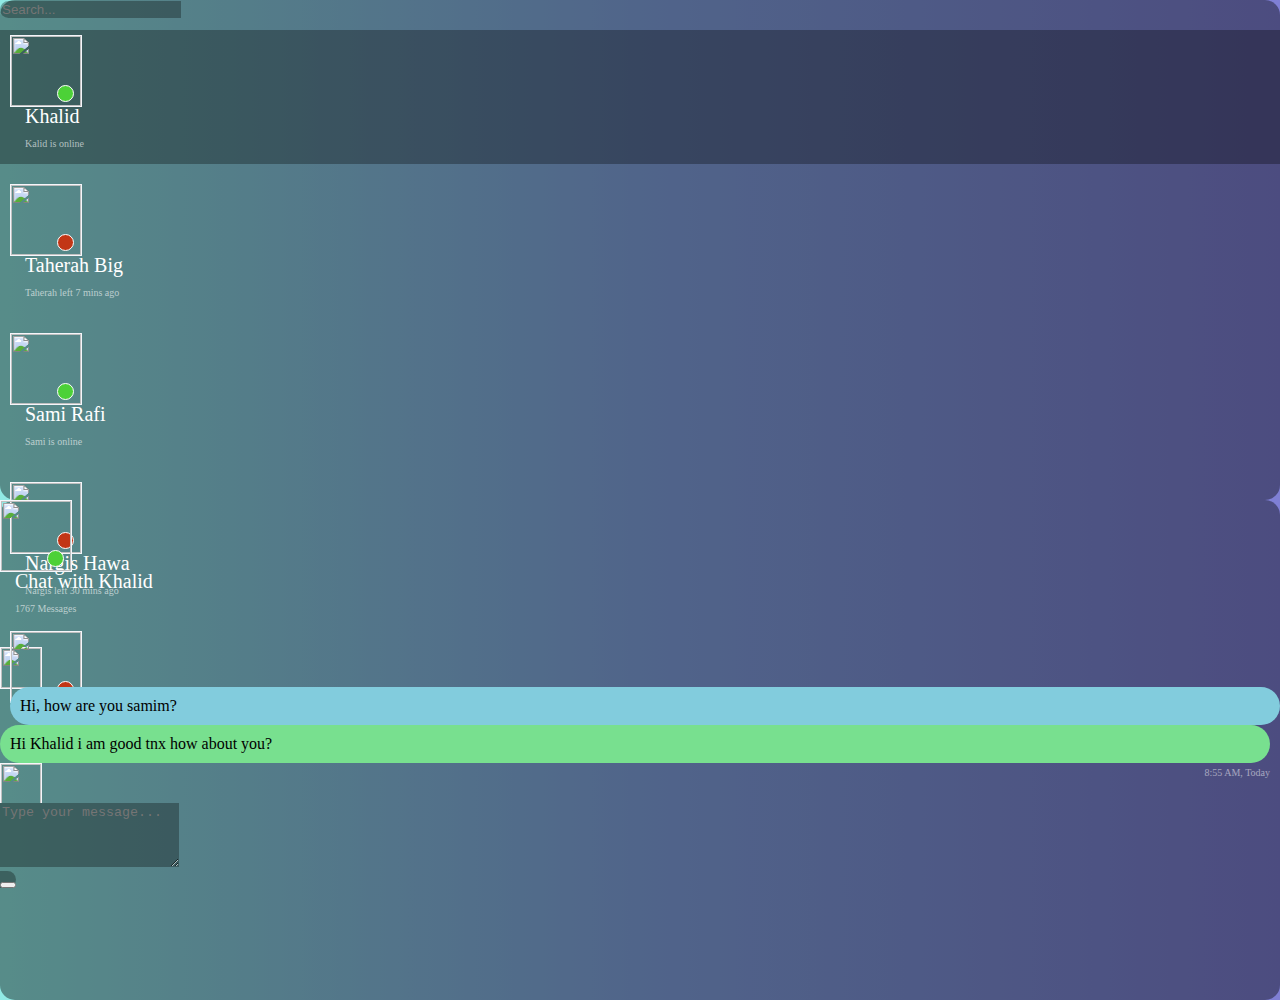
==== chatbox/index.html @ 3a923445 "initial works done but not perfect" ====
<!DOCTYPE html>
<html>
	<head>
		<title>Chat</title>
		<link rel="stylesheet" href="https://stackpath.bootstrapcdn.com/bootstrap/4.1.3/css/bootstrap.min.css" integrity="sha384-MCw98/SFnGE8fJT3GXwEOngsV7Zt27NXFoaoApmYm81iuXoPkFOJwJ8ERdknLPMO" crossorigin="anonymous">
		<link rel="stylesheet" href="https://use.fontawesome.com/releases/v5.5.0/css/all.css" integrity="sha384-B4dIYHKNBt8Bc12p+WXckhzcICo0wtJAoU8YZTY5qE0Id1GSseTk6S+L3BlXeVIU" crossorigin="anonymous">
		<link rel="stylesheet" href="css/style.css">

		<script src="https://ajax.googleapis.com/ajax/libs/jquery/3.3.1/jquery.min.js"></script>

		<link rel="stylesheet" type="text/css" href="https://cdnjs.cloudflare.com/ajax/libs/malihu-custom-scrollbar-plugin/3.1.5/jquery.mCustomScrollbar.min.css">
		<script type="text/javascript" src="https://cdnjs.cloudflare.com/ajax/libs/malihu-custom-scrollbar-plugin/3.1.5/jquery.mCustomScrollbar.min.js"></script>
		<script src="js/emoji.js"></script>
		<link rel="stylesheet" href="css/emoji.css">
	</head>
	<!--Coded With Love By Mutiullah Samim-->
	<body>
		<div class="container-fluid h-100">
			<div class="row justify-content-center h-100">
				<div class="col-md-4 col-xl-3 chat"><div class="card mb-sm-3 mb-md-0 contacts_card">
					<div class="card-header">
						<div class="input-group">
							<input type="text" placeholder="Search..." name="" class="form-control search">
							<div class="input-group-prepend">
								<span class="input-group-text search_btn"><i class="fas fa-search"></i></span>
							</div>
						</div>
					</div>
					<div class="card-body contacts_body">
						<ui class="contacts">
						<li class="active">
							<div class="d-flex bd-highlight">
								<div class="img_cont">
									<img src="https://static.turbosquid.com/Preview/001292/481/WV/_D.jpg" class="rounded-circle user_img">
									<span class="online_icon"></span>
								</div>
								<div class="user_info">
									<span>Khalid</span>
									<p>Kalid is online</p>
								</div>
							</div>
						</li>
						<li>
							<div class="d-flex bd-highlight">
								<div class="img_cont">
									<img src="https://2.bp.blogspot.com/-8ytYF7cfPkQ/WkPe1-rtrcI/AAAAAAAAGqU/FGfTDVgkcIwmOTtjLka51vineFBExJuSACLcBGAs/s320/31.jpg" class="rounded-circle user_img">
									<span class="online_icon offline"></span>
								</div>
								<div class="user_info">
									<span>Taherah Big</span>
									<p>Taherah left 7 mins ago</p>
								</div>
							</div>
						</li>
						<li>
							<div class="d-flex bd-highlight">
								<div class="img_cont">
									<img src="https://i.pinimg.com/originals/ac/b9/90/acb990190ca1ddbb9b20db303375bb58.jpg" class="rounded-circle user_img">
									<span class="online_icon"></span>
								</div>
								<div class="user_info">
									<span>Sami Rafi</span>
									<p>Sami is online</p>
								</div>
							</div>
						</li>
						<li>
							<div class="d-flex bd-highlight">
								<div class="img_cont">
									<img src="http://profilepicturesdp.com/wp-content/uploads/2018/07/sweet-girl-profile-pictures-9.jpg" class="rounded-circle user_img">
									<span class="online_icon offline"></span>
								</div>
								<div class="user_info">
									<span>Nargis Hawa</span>
									<p>Nargis left 30 mins ago</p>
								</div>
							</div>
						</li>
						<li>
							<div class="d-flex bd-highlight">
								<div class="img_cont">
									<img src="https://static.turbosquid.com/Preview/001214/650/2V/boy-cartoon-3D-model_D.jpg" class="rounded-circle user_img">
									<span class="online_icon offline"></span>
								</div>
								<div class="user_info">
									<span>Rashid Samim</span>
									<p>Rashid left 50 mins ago</p>
								</div>
							</div>
						</li>
						</ui>
					</div>
					<div class="card-footer"></div>
				</div></div>
				<div class="col-md-8 col-xl-6 chat">
					<div class="card">
						<div class="card-header msg_head">
							<div class="d-flex bd-highlight">
								<div class="img_cont">
									<img src="https://static.turbosquid.com/Preview/001292/481/WV/_D.jpg" class="rounded-circle user_img">
									<span class="online_icon"></span>
								</div>
								<div class="user_info">
									<span>Chat with Khalid</span>
									<p>1767 Messages</p>
								</div>
								<div class="video_cam">
									<span><i class="fas fa-video"></i></span>
									<span><i class="fas fa-phone"></i></span>
								</div>
							</div>
							<span id="action_menu_btn"><i class="fas fa-ellipsis-v"></i></span>
							<div class="action_menu">
								<ul>
									<li><i class="fas fa-user-circle"></i> View profile</li>
									<li><i class="fas fa-users"></i> Add to close friends</li>
									<li><i class="fas fa-plus"></i> Add to group</li>
									<li><i class="fas fa-ban"></i> Block</li>
								</ul>
							</div>
						</div>
						<!-- Left side Messages -->
						<div class="card-body msg_card_body">
							<div class="d-flex justify-content-start mb-4">
								<div class="img_cont_msg">
									<img src="https://static.turbosquid.com/Preview/001292/481/WV/_D.jpg" class="rounded-circle user_img_msg">
								</div>
								<div class="msg_cotainer">
									Hi, how are you samim?
									<span class="msg_time">8:40 AM, Today</span>
								</div>
							</div>
							<!-- Right side Messages -->
							<div class="d-flex justify-content-end mb-4">
								<div class="msg_cotainer_send">
									Hi Khalid i am good tnx how about you?
									<span class="msg_time_send">8:55 AM, Today</span>
								</div>
								<div class="img_cont_msg">
							<img src="../images/right-person.jpg" class="rounded-circle user_img_msg">
								</div>
							</div>

						</div>
						<div class="card-footer">
							<form action="">
								<div class="input-group">
									<div class="input-group-append">
										<span class="input-group-text attach_btn"><i class="fas fa-paperclip"></i></span>
									</div>
									<textarea id="textarea1" name="" class="form-control type_msg" placeholder="Type your message..."></textarea>
									<div class="input-group-append">
										<span class="input-group-text send_btn"><button type="submit" class="btn btn-primary"><i class="fas fa-location-arrow"></i></button></span>
									</div>
								</div>
							</form>
						</div>
					</div>
				</div>
			</div>
		</div>
	</body>
</html>
<script type="text/javascript" src="js/script.js"></script>
</body>
</html>
---- chatbox/css/style.css ----
body,html{
    height: 100%;
    margin: 0;
    background: #7F7FD5;
    background: -webkit-linear-gradient(to right, #91EAE4, #86A8E7, #7F7FD5);
    background: linear-gradient(to right, #91EAE4, #86A8E7, #7F7FD5);
}
.chat{
    margin-top: auto;
    margin-bottom: auto;
}
.card{
    height: 500px;
    border-radius: 15px !important;
    background-color: rgba(0,0,0,0.4) !important;
}
.contacts_body{
    padding:  0.75rem 0 !important;
    overflow-y: auto;
    white-space: nowrap;
}
.msg_card_body{
    overflow-y: auto;
}
.card-header{
    border-radius: 15px 15px 0 0 !important;
    border-bottom: 0 !important;
}
.card-footer{
border-radius: 0 0 15px 15px !important;
    border-top: 0 !important;
}
.container{
    align-content: center;
}
.search{
    border-radius: 15px 0 0 15px !important;
    background-color: rgba(0,0,0,0.3) !important;
    border:0 !important;
    color:white !important;
}
.search:focus{
        box-shadow:none !important;
    outline:0px !important;
}
.type_msg{
    background-color: rgba(0,0,0,0.3) !important;
    border:0 !important;
    color:white !important;
    height: 60px !important;
    overflow-y: auto;
}
    .type_msg:focus{
        box-shadow:none !important;
    outline:0px !important;
}
.attach_btn{
border-radius: 15px 0 0 15px !important;
background-color: rgba(0,0,0,0.3) !important;
    border:0 !important;
    color: white !important;
    cursor: pointer;
}
.send_btn{
border-radius: 0 15px 15px 0 !important;
background-color: rgba(0,0,0,0.3) !important;
    border:0 !important;
    color: white !important;
    cursor: pointer;
}
.search_btn{
    border-radius: 0 15px 15px 0 !important;
    background-color: rgba(0,0,0,0.3) !important;
    border:0 !important;
    color: white !important;
    cursor: pointer;
}
.contacts{
    list-style: none;
    padding: 0;
}
.contacts li{
    width: 100% !important;
    padding: 5px 10px;
    margin-bottom: 15px !important;
}
.active{
        background-color: rgba(0,0,0,0.3);
}
.user_img{
    height: 70px;
    width: 70px;
    border:1.5px solid #f5f6fa;

}
.user_img_msg{
    height: 40px;
    width: 40px;
    border:1.5px solid #f5f6fa;

}
.img_cont{
        position: relative;
        height: 70px;
        width: 70px;
}
.img_cont_msg{
        height: 40px;
        width: 40px;
}
.online_icon{
    position: absolute;
    height: 15px;
    width:15px;
    background-color: #4cd137;
    border-radius: 50%;
    bottom: 0.2em;
    right: 0.4em;
    border:1.5px solid white;
}
.offline{
    background-color: #c23616 !important;
}
.user_info{
    margin-top: auto;
    margin-bottom: auto;
    margin-left: 15px;
}
.user_info span{
    font-size: 20px;
    color: white;
}
.user_info p{
font-size: 10px;
color: rgba(255,255,255,0.6);
}
.video_cam{
    margin-left: 50px;
    margin-top: 5px;
}
.video_cam span{
    color: white;
    font-size: 20px;
    cursor: pointer;
    margin-right: 20px;
}
.msg_cotainer{
    margin-top: auto;
    margin-bottom: auto;
    margin-left: 10px;
    border-radius: 25px;
    background-color: #82ccdd;
    padding: 10px;
    position: relative;
}
.msg_cotainer_send{
    margin-top: auto;
    margin-bottom: auto;
    margin-right: 10px;
    border-radius: 25px;
    background-color: #78e08f;
    padding: 10px;
    position: relative;
}
.msg_time{
    position: absolute;
    left: 0;
    bottom: -15px;
    color: rgba(255,255,255,0.5);
    font-size: 10px;
}
.msg_time_send{
    position: absolute;
    right:0;
    bottom: -15px;
    color: rgba(255,255,255,0.5);
    font-size: 10px;
}
.msg_head{
    position: relative;
}
#action_menu_btn{
    position: absolute;
    right: 10px;
    top: 10px;
    color: white;
    cursor: pointer;
    font-size: 20px;
}
.action_menu{
    z-index: 1;
    position: absolute;
    padding: 15px 0;
    background-color: rgba(0,0,0,0.5);
    color: white;
    border-radius: 15px;
    top: 30px;
    right: 15px;
    display: none;
}
.action_menu ul{
    list-style: none;
    padding: 0;
margin: 0;
}
.action_menu ul li{
    width: 100%;
    padding: 10px 15px;
    margin-bottom: 5px;
}
.action_menu ul li i{
    padding-right: 10px;

}
.action_menu ul li:hover{
    cursor: pointer;
    background-color: rgba(0,0,0,0.2);
}
@media(max-width: 576px){
    .contacts_card{
        margin-bottom: 15px !important;
    }
}
---- chatbox/css/emoji.css ----
.dropdown-menu.textcomplete-dropdown[data-strategy=emojionearea]{position:absolute;z-index:1000;min-width:160px;padding:5px 0;margin:2px 0 0;font-size:14px;text-align:left;list-style:none;background-color:#fff;-webkit-background-clip:padding-box;background-clip:padding-box;border:1px solid #ccc;border:1px solid rgba(0,0,0,.15);-moz-border-radius:4px;-webkit-border-radius:4px;border-radius:4px;-moz-box-shadow:0 6px 12px rgba(0,0,0,.175);-webkit-box-shadow:0 6px 12px rgba(0,0,0,.175);box-shadow:0 6px 12px rgba(0,0,0,.175)}.dropdown-menu.textcomplete-dropdown[data-strategy=emojionearea] li.textcomplete-item{font-size:14px;padding:1px 3px;border:0}.dropdown-menu.textcomplete-dropdown[data-strategy=emojionearea] li.textcomplete-item a{text-decoration:none;display:block;height:100%;line-height:1.8em;padding:0 1.54em 0 .615em;color:#4f4f4f}.dropdown-menu.textcomplete-dropdown[data-strategy=emojionearea] li.textcomplete-item.active,.dropdown-menu.textcomplete-dropdown[data-strategy=emojionearea] li.textcomplete-item:hover{background-color:#e4e4e4}.dropdown-menu.textcomplete-dropdown[data-strategy=emojionearea] li.textcomplete-item.active a,.dropdown-menu.textcomplete-dropdown[data-strategy=emojionearea] li.textcomplete-item:hover a{color:#333}.dropdown-menu.textcomplete-dropdown[data-strategy=emojionearea] li.textcomplete-item .emojioneemoji{font-size:inherit;height:2ex;width:2.1ex;min-height:20px;min-width:20px;display:inline-block;margin:0 5px .2ex 0;line-height:normal;vertical-align:middle;max-width:100%;top:0}.emojionearea-text .emojioneemoji,.emojionearea-text [class*=emojione-]{font-size:inherit;height:2ex;width:2.1ex;min-height:20px;min-width:20px;display:inline-block;margin:-.2ex .15em .2ex;line-height:normal;vertical-align:middle;max-width:100%;top:0}.emojionearea,.emojionearea *{-moz-box-sizing:border-box;-webkit-box-sizing:border-box;box-sizing:border-box}.emojionearea.emojionearea-disable{position:relative;background-color:#eee;-moz-user-select:-moz-none;-ms-user-select:none;-webkit-user-select:none;user-select:none}.emojionearea.emojionearea-disable:before{content:"";display:block;top:0;left:0;right:0;bottom:0;z-index:1;opacity:.3;position:absolute;background-color:#eee}.emojionearea,.emojionearea.form-control{display:block;position:relative!important;width:100%;height:auto;padding:0;font-size:14px;background-color:#FFF;border:1px solid #CCC;-moz-border-radius:3px;-webkit-border-radius:3px;border-radius:3px;-moz-box-shadow:inset 0 1px 1px rgba(0,0,0,.075);-webkit-box-shadow:inset 0 1px 1px rgba(0,0,0,.075);box-shadow:inset 0 1px 1px rgba(0,0,0,.075);-moz-transition:border-color .15s ease-in-out,-moz-box-shadow .15s ease-in-out;-o-transition:border-color .15s ease-in-out,box-shadow .15s ease-in-out;-webkit-transition:border-color .15s ease-in-out,-webkit-box-shadow .15s ease-in-out;transition:border-color .15s ease-in-out,box-shadow .15s ease-in-out}.emojionearea.focused{border-color:#66AFE9;outline:0;-moz-box-shadow:inset 0 1px 1px rgba(0,0,0,.075),0 0 8px rgba(102,175,233,.6);-webkit-box-shadow:inset 0 1px 1px rgba(0,0,0,.075),0 0 8px rgba(102,175,233,.6);box-shadow:inset 0 1px 1px rgba(0,0,0,.075),0 0 8px rgba(102,175,233,.6)}.emojionearea .emojionearea-editor{display:block;height:auto;min-height:8em;max-height:15em;overflow:auto;padding:6px 24px 6px 12px;line-height:1.42857143;font-size:inherit;color:#555;background-color:transparent;border:0;cursor:text;margin-right:1px;-moz-border-radius:0;-webkit-border-radius:0;border-radius:0;-moz-box-shadow:none;-webkit-box-shadow:none;box-shadow:none}.emojionearea .emojionearea-editor:empty:before{content:attr(placeholder);display:block;color:#BBB}.emojionearea .emojionearea-editor:focus{border:0;outline:0;-moz-box-shadow:none;-webkit-box-shadow:none;box-shadow:none}.emojionearea .emojionearea-editor .emojioneemoji,.emojionearea .emojionearea-editor [class*=emojione-]{font-size:inherit;height:2ex;width:2.1ex;min-height:20px;min-width:20px;display:inline-block;margin:-.2ex .15em .2ex;line-height:normal;vertical-align:middle;max-width:100%;top:0}.emojionearea.emojionearea-inline{height:34px}.emojionearea.emojionearea-inline>.emojionearea-editor{height:32px;min-height:20px;overflow:hidden;white-space:nowrap;position:absolute;top:0;left:12px;right:24px;padding:6px 0}.emojionearea.emojionearea-inline>.emojionearea-button{top:4px}.emojionearea .emojionearea-button{z-index:5;position:absolute;right:3px;top:3px;width:24px;height:24px;opacity:.6;cursor:pointer;-moz-transition:opacity .3s ease-in-out;-o-transition:opacity .3s ease-in-out;-webkit-transition:opacity .3s ease-in-out;transition:opacity .3s ease-in-out}.emojionearea .emojionearea-button:hover{opacity:1}.emojionearea .emojionearea-button>div{display:block;width:24px;height:24px;position:absolute;-moz-transition:all .4s ease-in-out;-o-transition:all .4s ease-in-out;-webkit-transition:all .4s ease-in-out;transition:all .4s ease-in-out}.emojionearea .emojionearea-button>div.emojionearea-button-open{background-position:0 -24px;filter:alpha(enabled=false);opacity:1}.emojionearea .emojionearea-button>div.emojionearea-button-close{background-position:0 0;-webkit-transform:rotate(-45deg);-o-transform:rotate(-45deg);transform:rotate(-45deg);filter:alpha(Opacity=0);opacity:0}.emojionearea .emojionearea-button.active>div.emojionearea-button-open{-webkit-transform:rotate(45deg);-o-transform:rotate(45deg);transform:rotate(45deg);filter:alpha(Opacity=0);opacity:0}.emojionearea .emojionearea-button.active>div.emojionearea-button-close{-webkit-transform:rotate(0);-o-transform:rotate(0);transform:rotate(0);filter:alpha(enabled=false);opacity:1}.emojionearea .emojionearea-picker{background:#FFF;position:absolute;-moz-box-shadow:0 1px 5px rgba(0,0,0,.32);-webkit-box-shadow:0 1px 5px rgba(0,0,0,.32);box-shadow:0 1px 5px rgba(0,0,0,.32);-moz-border-radius:5px;-webkit-border-radius:5px;border-radius:5px;height:276px;width:316px;top:-15px;right:-15px;z-index:90;-moz-transition:all .25s ease-in-out;-o-transition:all .25s ease-in-out;-webkit-transition:all .25s ease-in-out;transition:all .25s ease-in-out;filter:alpha(Opacity=0);opacity:0;-moz-user-select:-moz-none;-ms-user-select:none;-webkit-user-select:none;user-select:none}.emojionearea .emojionearea-picker.hidden{display:none}.emojionearea .emojionearea-picker .emojionearea-wrapper{position:relative;height:276px;width:316px}.emojionearea .emojionearea-picker .emojionearea-wrapper:after{content:"";display:block;position:absolute;background-repeat:no-repeat;z-index:91}.emojionearea .emojionearea-picker .emojionearea-filters{width:100%;position:absolute;z-index:95;background:#F5F7F9;padding:0 0 0 7px;height:40px}.emojionearea .emojionearea-picker .emojionearea-filters .emojionearea-filter{display:block;float:left;height:40px;width:32px;padding:7px 1px 0;cursor:pointer;-webkit-filter:grayscale(1);filter:grayscale(1)}.emojionearea .emojionearea-picker .emojionearea-filters .emojionearea-filter.active{background:#fff}.emojionearea .emojionearea-picker .emojionearea-filters .emojionearea-filter.active,.emojionearea .emojionearea-picker .emojionearea-filters .emojionearea-filter:hover{-webkit-filter:grayscale(0);filter:grayscale(0)}.emojionearea .emojionearea-picker .emojionearea-filters .emojionearea-filter>i{width:24px;height:24px;top:0}.emojionearea .emojionearea-picker .emojionearea-filters .emojionearea-filter>img{width:24px;height:24px;margin:0 3px}.emojionearea .emojionearea-picker .emojionearea-search-panel{height:30px;position:absolute;z-index:95;top:40px;left:0;right:0;padding:5px 0 5px 8px}.emojionearea .emojionearea-picker .emojionearea-search-panel .emojionearea-tones{float:right;margin-right:10px;margin-top:-1px}.emojionearea .emojionearea-picker .emojionearea-tones-panel .emojionearea-tones{position:absolute;top:4px;left:171px}.emojionearea .emojionearea-picker .emojionearea-search{float:left;padding:0;height:20px;width:160px}.emojionearea .emojionearea-picker .emojionearea-search>input{outline:0;width:160px;min-width:160px;height:20px}.emojionearea .emojionearea-picker .emojionearea-tones{padding:0;width:120px;height:20px}.emojionearea .emojionearea-picker .emojionearea-tones>.btn-tone{display:inline-block;padding:0;border:0;vertical-align:middle;outline:0;background:0 0;cursor:pointer;position:relative}.emojionearea .emojionearea-picker .emojionearea-tones>.btn-tone.btn-tone-0,.emojionearea .emojionearea-picker .emojionearea-tones>.btn-tone.btn-tone-0:after{background-color:#ffcf3e}.emojionearea .emojionearea-picker .emojionearea-tones>.btn-tone.btn-tone-1,.emojionearea .emojionearea-picker .emojionearea-tones>.btn-tone.btn-tone-1:after{background-color:#fae3c5}.emojionearea .emojionearea-picker .emojionearea-tones>.btn-tone.btn-tone-2,.emojionearea .emojionearea-picker .emojionearea-tones>.btn-tone.btn-tone-2:after{background-color:#e2cfa5}.emojionearea .emojionearea-picker .emojionearea-tones>.btn-tone.btn-tone-3,.emojionearea .emojionearea-picker .emojionearea-tones>.btn-tone.btn-tone-3:after{background-color:#daa478}.emojionearea .emojionearea-picker .emojionearea-tones>.btn-tone.btn-tone-4,.emojionearea .emojionearea-picker .emojionearea-tones>.btn-tone.btn-tone-4:after{background-color:#a78058}.emojionearea .emojionearea-picker .emojionearea-tones>.btn-tone.btn-tone-5,.emojionearea .emojionearea-picker .emojionearea-tones>.btn-tone.btn-tone-5:after{background-color:#5e4d43}.emojionearea .emojionearea-picker .emojionearea-tones.emojionearea-tones-bullet>.btn-tone,.emojionearea .emojionearea-picker .emojionearea-tones.emojionearea-tones-square>.btn-tone{width:20px;height:20px;margin:0;background-color:transparent}.emojionearea .emojionearea-picker .emojionearea-tones.emojionearea-tones-bullet>.btn-tone:after,.emojionearea .emojionearea-picker .emojionearea-tones.emojionearea-tones-square>.btn-tone:after{content:"";position:absolute;display:block;top:4px;left:4px;width:12px;height:12px}.emojionearea .emojionearea-picker .emojionearea-tones.emojionearea-tones-bullet>.btn-tone.active:after,.emojionearea .emojionearea-picker .emojionearea-tones.emojionearea-tones-square>.btn-tone.active:after{top:0;left:0;width:20px;height:20px}.emojionearea .emojionearea-picker .emojionearea-tones.emojionearea-tones-checkbox>.btn-tone,.emojionearea .emojionearea-picker .emojionearea-tones.emojionearea-tones-radio>.btn-tone{width:16px;height:16px;margin:0 2px}.emojionearea .emojionearea-picker .emojionearea-tones.emojionearea-tones-checkbox>.btn-tone.active:after,.emojionearea .emojionearea-picker .emojionearea-tones.emojionearea-tones-radio>.btn-tone.active:after{content:"";position:absolute;display:block;background-color:transparent;border:2px solid #fff;width:8px;height:8px;top:2px;left:2px;box-sizing:initial}.emojionearea .emojionearea-picker .emojionearea-scroll-area .emojionearea-category-block:after,.emojionearea .emojionearea-picker .emojionearea-scroll-area .emojionearea-category-block:before,.emojionearea .emojionearea-picker .emojionearea-scroll-area .emojionearea-category-block>.emojionearea-category:after,.emojionearea .emojionearea-picker .emojionearea-scroll-area .emojionearea-category-block>.emojionearea-category:before,.emojionearea .emojionearea-picker .emojionearea-scroll-area .emojionearea-category-title:after,.emojionearea .emojionearea-picker .emojionearea-scroll-area .emojionearea-category-title:before{content:" ";clear:both;display:block}.emojionearea .emojionearea-picker .emojionearea-tones.emojionearea-tones-bullet>.btn-tone,.emojionearea .emojionearea-picker .emojionearea-tones.emojionearea-tones-bullet>.btn-tone:after,.emojionearea .emojionearea-picker .emojionearea-tones.emojionearea-tones-radio>.btn-tone,.emojionearea .emojionearea-picker .emojionearea-tones.emojionearea-tones-radio>.btn-tone:after{-moz-border-radius:100%;-webkit-border-radius:100%;border-radius:100%}.emojionearea .emojionearea-picker .emojionearea-tones.emojionearea-tones-checkbox>.btn-tone,.emojionearea .emojionearea-picker .emojionearea-tones.emojionearea-tones-checkbox>.btn-tone:after,.emojionearea .emojionearea-picker .emojionearea-tones.emojionearea-tones-square>.btn-tone,.emojionearea .emojionearea-picker .emojionearea-tones.emojionearea-tones-square>.btn-tone:after{-moz-border-radius:1px;-webkit-border-radius:1px;border-radius:1px}.emojionearea .emojionearea-picker .emojionearea-scroll-area{height:236px;overflow:auto;overflow-x:hidden;width:100%;position:absolute;padding:0 0 5px}.emojionearea .emojionearea-picker .emojionearea-search-panel+.emojionearea-scroll-area{height:206px}.emojionearea .emojionearea-picker .emojionearea-scroll-area .emojionearea-emojis-list{z-index:1}.emojionearea .emojionearea-picker .emojionearea-scroll-area .emojionearea-category-title{display:block;font-family:Arial,'Helvetica Neue',Helvetica,sans-serif;font-size:13px;font-weight:400;color:#b2b2b2;background:#FFF;line-height:20px;margin:0;padding:7px 0 5px 6px}.emojionearea .emojionearea-picker .emojionearea-scroll-area .emojionearea-category-block{padding:0 0 0 7px}.emojionearea .emojionearea-picker .emojionearea-scroll-area .emojionearea-category-block>.emojionearea-category{padding:0!important}.emojionearea .emojionearea-picker .emojionearea-scroll-area [class*=emojione-]{-moz-box-sizing:content-box;-webkit-box-sizing:content-box;box-sizing:content-box;margin:0;width:24px;height:24px;top:0}.emojionearea .emojionearea-picker .emojionearea-scroll-area .emojibtn{-moz-box-sizing:content-box;-webkit-box-sizing:content-box;box-sizing:content-box;width:24px;height:24px;float:left;display:block;margin:1px;padding:3px}.emojionearea .emojionearea-picker .emojionearea-scroll-area .emojibtn:hover{-moz-border-radius:4px;-webkit-border-radius:4px;border-radius:4px;background-color:#e4e4e4;cursor:pointer}.emojionearea .emojionearea-picker .emojionearea-scroll-area .emojibtn i,.emojionearea .emojionearea-picker .emojionearea-scroll-area .emojibtn img{float:left;display:block;width:24px;height:24px}.emojionearea .emojionearea-picker .emojionearea-scroll-area .emojibtn img.lazy-emoji{filter:alpha(Opacity=0);opacity:0}.emojionearea .emojionearea-picker.emojionearea-filters-position-top .emojionearea-filters{top:0;-moz-border-radius-topleft:5px;-webkit-border-top-left-radius:5px;border-top-left-radius:5px;-moz-border-radius-topright:5px;-webkit-border-top-right-radius:5px;border-top-right-radius:5px}.emojionearea .emojionearea-picker.emojionearea-filters-position-top.emojionearea-search-position-top .emojionearea-scroll-area{bottom:0}.emojionearea .emojionearea-picker.emojionearea-filters-position-top.emojionearea-search-position-bottom .emojionearea-scroll-area{top:40px}.emojionearea .emojionearea-picker.emojionearea-filters-position-top.emojionearea-search-position-bottom .emojionearea-search-panel{top:initial;bottom:0}.emojionearea .emojionearea-picker.emojionearea-filters-position-bottom .emojionearea-filters{bottom:0;-moz-border-radius-bottomleft:5px;-webkit-border-bottom-left-radius:5px;border-bottom-left-radius:5px;-moz-border-radius-bottomright:5px;-webkit-border-bottom-right-radius:5px;border-bottom-right-radius:5px}.emojionearea .emojionearea-picker.emojionearea-filters-position-bottom.emojionearea-search-position-bottom .emojionearea-scroll-area{top:0}.emojionearea .emojionearea-picker.emojionearea-filters-position-bottom.emojionearea-search-position-bottom .emojionearea-search-panel,.emojionearea .emojionearea-picker.emojionearea-filters-position-bottom.emojionearea-search-position-top .emojionearea-scroll-area{top:initial;bottom:40px}.emojionearea .emojionearea-picker.emojionearea-filters-position-bottom.emojionearea-search-position-top .emojionearea-search-panel{top:0}.emojionearea .emojionearea-picker.emojionearea-picker-position-top{margin-top:-286px;right:-14px}.emojionearea .emojionearea-picker.emojionearea-picker-position-top .emojionearea-wrapper:after{width:19px;height:10px;background-position:-2px -49px;bottom:-10px;right:20px}.emojionearea .emojionearea-picker.emojionearea-picker-position-top.emojionearea-filters-position-bottom .emojionearea-wrapper:after{background-position:-2px -80px}.emojionearea .emojionearea-picker.emojionearea-picker-position-left,.emojionearea .emojionearea-picker.emojionearea-picker-position-right{margin-right:-326px;top:-8px}.emojionearea .emojionearea-picker.emojionearea-picker-position-left .emojionearea-wrapper:after,.emojionearea .emojionearea-picker.emojionearea-picker-position-right .emojionearea-wrapper:after{width:10px;height:19px;background-position:0 -60px;top:13px;left:-10px}.emojionearea .emojionearea-picker.emojionearea-picker-position-left.emojionearea-filters-position-bottom .emojionearea-wrapper:after,.emojionearea .emojionearea-picker.emojionearea-picker-position-right.emojionearea-filters-position-bottom .emojionearea-wrapper:after{background-position:right -60px}.emojionearea .emojionearea-picker.emojionearea-picker-position-bottom{margin-top:10px;right:-14px;top:47px}.emojionearea .emojionearea-picker.emojionearea-picker-position-bottom .emojionearea-wrapper:after{width:19px;height:10px;background-position:-2px -100px;top:-10px;right:20px}.emojionearea .emojionearea-picker.emojionearea-picker-position-bottom.emojionearea-filters-position-bottom .emojionearea-wrapper:after{background-position:-2px -90px}.emojionearea .emojionearea-button.active+.emojionearea-picker{filter:alpha(enabled=false);opacity:1}.emojionearea .emojionearea-button.active+.emojionearea-picker-position-top{margin-top:-269px}.emojionearea .emojionearea-button.active+.emojionearea-picker-position-left,.emojionearea .emojionearea-button.active+.emojionearea-picker-position-right{margin-right:-309px}.emojionearea .emojionearea-button.active+.emojionearea-picker-position-bottom{margin-top:-7px}.emojionearea.emojionearea-standalone{display:inline-block;width:auto;box-shadow:none}.emojionearea.emojionearea-standalone .emojionearea-editor{min-height:33px;position:relative;padding:6px 42px 6px 6px}.emojionearea.emojionearea-standalone .emojionearea-editor::before{content:"";position:absolute;top:4px;left:50%;bottom:4px;border-left:1px solid #e6e6e6}.emojionearea.emojionearea-standalone .emojionearea-editor.has-placeholder .emojioneemoji{opacity:.4}.emojionearea.emojionearea-standalone .emojionearea-button{top:0;right:0;bottom:0;left:0;width:auto;height:auto}.emojionearea.emojionearea-standalone .emojionearea-button>div{right:6px;top:5px}.emojionearea.emojionearea-standalone .emojionearea-picker.emojionearea-picker-position-bottom .emojionearea-wrapper:after,.emojionearea.emojionearea-standalone .emojionearea-picker.emojionearea-picker-position-top .emojionearea-wrapper:after{right:23px}.emojionearea.emojionearea-standalone .emojionearea-picker.emojionearea-picker-position-left .emojionearea-wrapper:after,.emojionearea.emojionearea-standalone .emojionearea-picker.emojionearea-picker-position-right .emojionearea-wrapper:after{top:15px}.emojionearea .emojionearea-button>div,.emojionearea .emojionearea-picker .emojionearea-wrapper:after{background-image:url([data-uri])!important}.emojionearea.emojionearea-standalone .emojionearea-editor.has-placeholder{background-repeat:no-repeat;background-position:20px 4px;background-image:url([data-uri])!important}
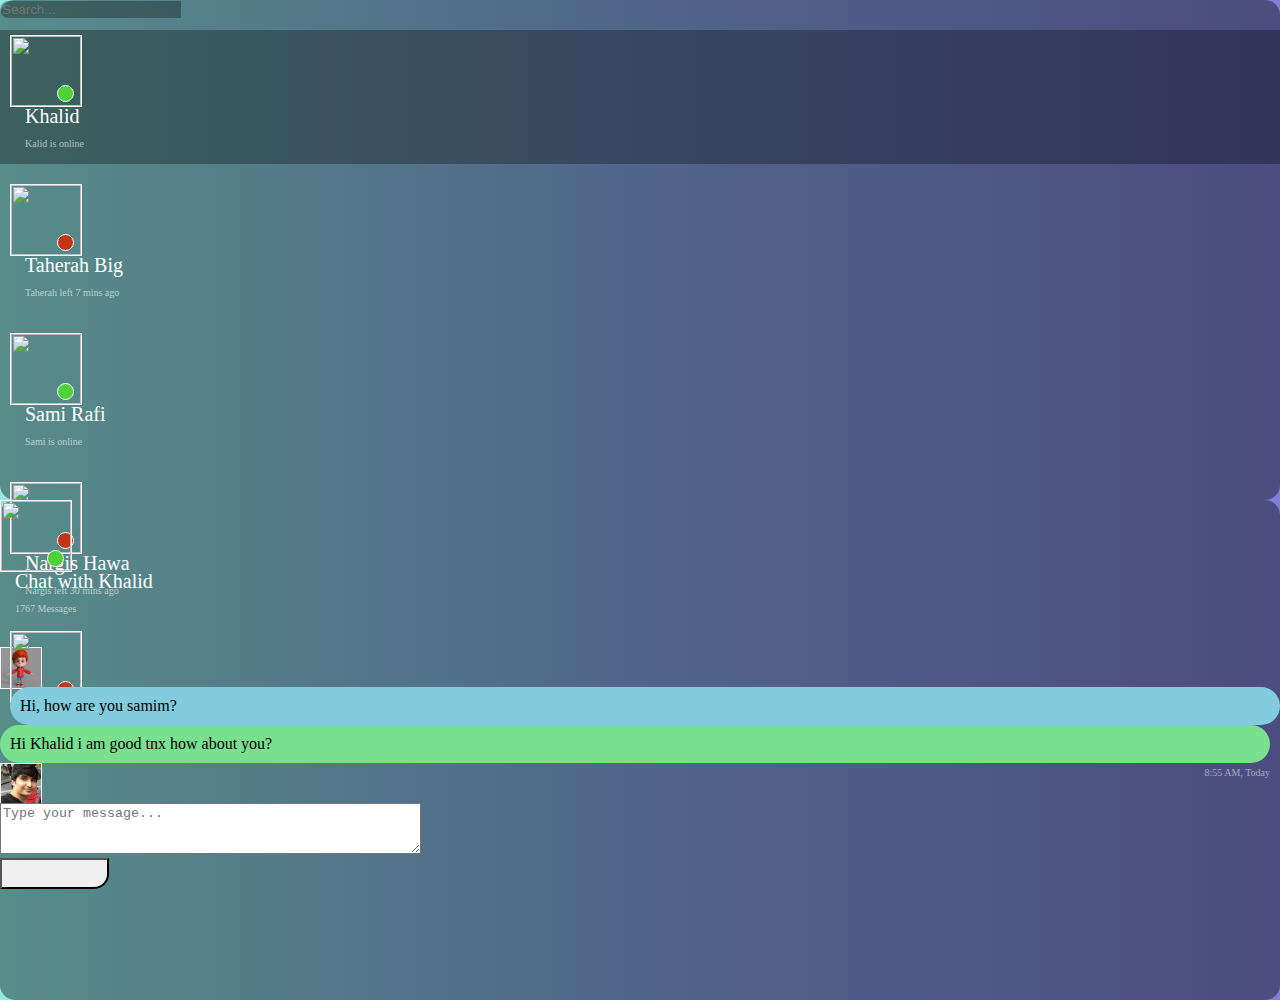
==== commit bdcdfb4c: "Emoji feature is done" ====
--- a/chatbox/index.html
+++ b/chatbox/index.html
@@ -4,6 +4,7 @@
 		<title>Chat</title>
 		<link rel="stylesheet" href="https://stackpath.bootstrapcdn.com/bootstrap/4.1.3/css/bootstrap.min.css" integrity="sha384-MCw98/SFnGE8fJT3GXwEOngsV7Zt27NXFoaoApmYm81iuXoPkFOJwJ8ERdknLPMO" crossorigin="anonymous">
 		<link rel="stylesheet" href="https://use.fontawesome.com/releases/v5.5.0/css/all.css" integrity="sha384-B4dIYHKNBt8Bc12p+WXckhzcICo0wtJAoU8YZTY5qE0Id1GSseTk6S+L3BlXeVIU" crossorigin="anonymous">
+		<link rel="stylesheet" href="css/emoji.css">
 		<link rel="stylesheet" href="css/style.css">
 
 		<script src="https://ajax.googleapis.com/ajax/libs/jquery/3.3.1/jquery.min.js"></script>
@@ -11,7 +12,6 @@
 		<link rel="stylesheet" type="text/css" href="https://cdnjs.cloudflare.com/ajax/libs/malihu-custom-scrollbar-plugin/3.1.5/jquery.mCustomScrollbar.min.css">
 		<script type="text/javascript" src="https://cdnjs.cloudflare.com/ajax/libs/malihu-custom-scrollbar-plugin/3.1.5/jquery.mCustomScrollbar.min.js"></script>
 		<script src="js/emoji.js"></script>
-		<link rel="stylesheet" href="css/emoji.css">
 	</head>
 	<!--Coded With Love By Mutiullah Samim-->
 	<body>
@@ -123,7 +123,7 @@
 						<div class="card-body msg_card_body">
 							<div class="d-flex justify-content-start mb-4">
 								<div class="img_cont_msg">
-									<img src="https://static.turbosquid.com/Preview/001292/481/WV/_D.jpg" class="rounded-circle user_img_msg">
+									<img src="../images/_D.jpg" class="rounded-circle user_img_msg">
 								</div>
 								<div class="msg_cotainer">
 									Hi, how are you samim?
@@ -142,7 +142,7 @@
 							</div>
 
 						</div>
-						<div class="card-footer">
+						<!-- <div class="card-footer">
 							<form action="">
 								<div class="input-group">
 									<div class="input-group-append">
@@ -151,6 +151,18 @@
 									<textarea id="textarea1" name="" class="form-control type_msg" placeholder="Type your message..."></textarea>
 									<div class="input-group-append">
 										<span class="input-group-text send_btn"><button type="submit" class="btn btn-primary"><i class="fas fa-location-arrow"></i></button></span>
+									</div>
+								</div>
+							</form>
+						</div> -->
+						<div>
+							<form class="row" action="">
+								<div class="col-10 textarea">
+								<textarea id="textarea1" name="" id="" cols="50" rows="3" placeholder="Type your message..."></textarea>
+								</div>
+								<div class="col-2 submit-btn">
+									<div class="input-group-append">
+										<button type="submit" class="btn btn-primary"><i class="fas fa-location-arrow"></i></button>
 									</div>
 								</div>
 							</form>
--- a/chatbox/css/emoji.css
+++ b/chatbox/css/emoji.css
@@ -1 +1,675 @@
-.dropdown-menu.textcomplete-dropdown[data-strategy=emojionearea]{position:absolute;z-index:1000;min-width:160px;padding:5px 0;margin:2px 0 0;font-size:14px;text-align:left;list-style:none;background-color:#fff;-webkit-background-clip:padding-box;background-clip:padding-box;border:1px solid #ccc;border:1px solid rgba(0,0,0,.15);-moz-border-radius:4px;-webkit-border-radius:4px;border-radius:4px;-moz-box-shadow:0 6px 12px rgba(0,0,0,.175);-webkit-box-shadow:0 6px 12px rgba(0,0,0,.175);box-shadow:0 6px 12px rgba(0,0,0,.175)}.dropdown-menu.textcomplete-dropdown[data-strategy=emojionearea] li.textcomplete-item{font-size:14px;padding:1px 3px;border:0}.dropdown-menu.textcomplete-dropdown[data-strategy=emojionearea] li.textcomplete-item a{text-decoration:none;display:block;height:100%;line-height:1.8em;padding:0 1.54em 0 .615em;color:#4f4f4f}.dropdown-menu.textcomplete-dropdown[data-strategy=emojionearea] li.textcomplete-item.active,.dropdown-menu.textcomplete-dropdown[data-strategy=emojionearea] li.textcomplete-item:hover{background-color:#e4e4e4}.dropdown-menu.textcomplete-dropdown[data-strategy=emojionearea] li.textcomplete-item.active a,.dropdown-menu.textcomplete-dropdown[data-strategy=emojionearea] li.textcomplete-item:hover a{color:#333}.dropdown-menu.textcomplete-dropdown[data-strategy=emojionearea] li.textcomplete-item .emojioneemoji{font-size:inherit;height:2ex;width:2.1ex;min-height:20px;min-width:20px;display:inline-block;margin:0 5px .2ex 0;line-height:normal;vertical-align:middle;max-width:100%;top:0}.emojionearea-text .emojioneemoji,.emojionearea-text [class*=emojione-]{font-size:inherit;height:2ex;width:2.1ex;min-height:20px;min-width:20px;display:inline-block;margin:-.2ex .15em .2ex;line-height:normal;vertical-align:middle;max-width:100%;top:0}.emojionearea,.emojionearea *{-moz-box-sizing:border-box;-webkit-box-sizing:border-box;box-sizing:border-box}.emojionearea.emojionearea-disable{position:relative;background-color:#eee;-moz-user-select:-moz-none;-ms-user-select:none;-webkit-user-select:none;user-select:none}.emojionearea.emojionearea-disable:before{content:"";display:block;top:0;left:0;right:0;bottom:0;z-index:1;opacity:.3;position:absolute;background-color:#eee}.emojionearea,.emojionearea.form-control{display:block;position:relative!important;width:100%;height:auto;padding:0;font-size:14px;background-color:#FFF;border:1px solid #CCC;-moz-border-radius:3px;-webkit-border-radius:3px;border-radius:3px;-moz-box-shadow:inset 0 1px 1px rgba(0,0,0,.075);-webkit-box-shadow:inset 0 1px 1px rgba(0,0,0,.075);box-shadow:inset 0 1px 1px rgba(0,0,0,.075);-moz-transition:border-color .15s ease-in-out,-moz-box-shadow .15s ease-in-out;-o-transition:border-color .15s ease-in-out,box-shadow .15s ease-in-out;-webkit-transition:border-color .15s ease-in-out,-webkit-box-shadow .15s ease-in-out;transition:border-color .15s ease-in-out,box-shadow .15s ease-in-out}.emojionearea.focused{border-color:#66AFE9;outline:0;-moz-box-shadow:inset 0 1px 1px rgba(0,0,0,.075),0 0 8px rgba(102,175,233,.6);-webkit-box-shadow:inset 0 1px 1px rgba(0,0,0,.075),0 0 8px rgba(102,175,233,.6);box-shadow:inset 0 1px 1px rgba(0,0,0,.075),0 0 8px rgba(102,175,233,.6)}.emojionearea .emojionearea-editor{display:block;height:auto;min-height:8em;max-height:15em;overflow:auto;padding:6px 24px 6px 12px;line-height:1.42857143;font-size:inherit;color:#555;background-color:transparent;border:0;cursor:text;margin-right:1px;-moz-border-radius:0;-webkit-border-radius:0;border-radius:0;-moz-box-shadow:none;-webkit-box-shadow:none;box-shadow:none}.emojionearea .emojionearea-editor:empty:before{content:attr(placeholder);display:block;color:#BBB}.emojionearea .emojionearea-editor:focus{border:0;outline:0;-moz-box-shadow:none;-webkit-box-shadow:none;box-shadow:none}.emojionearea .emojionearea-editor .emojioneemoji,.emojionearea .emojionearea-editor [class*=emojione-]{font-size:inherit;height:2ex;width:2.1ex;min-height:20px;min-width:20px;display:inline-block;margin:-.2ex .15em .2ex;line-height:normal;vertical-align:middle;max-width:100%;top:0}.emojionearea.emojionearea-inline{height:34px}.emojionearea.emojionearea-inline>.emojionearea-editor{height:32px;min-height:20px;overflow:hidden;white-space:nowrap;position:absolute;top:0;left:12px;right:24px;padding:6px 0}.emojionearea.emojionearea-inline>.emojionearea-button{top:4px}.emojionearea .emojionearea-button{z-index:5;position:absolute;right:3px;top:3px;width:24px;height:24px;opacity:.6;cursor:pointer;-moz-transition:opacity .3s ease-in-out;-o-transition:opacity .3s ease-in-out;-webkit-transition:opacity .3s ease-in-out;transition:opacity .3s ease-in-out}.emojionearea .emojionearea-button:hover{opacity:1}.emojionearea .emojionearea-button>div{display:block;width:24px;height:24px;position:absolute;-moz-transition:all .4s ease-in-out;-o-transition:all .4s ease-in-out;-webkit-transition:all .4s ease-in-out;transition:all .4s ease-in-out}.emojionearea .emojionearea-button>div.emojionearea-button-open{background-position:0 -24px;filter:alpha(enabled=false);opacity:1}.emojionearea .emojionearea-button>div.emojionearea-button-close{background-position:0 0;-webkit-transform:rotate(-45deg);-o-transform:rotate(-45deg);transform:rotate(-45deg);filter:alpha(Opacity=0);opacity:0}.emojionearea .emojionearea-button.active>div.emojionearea-button-open{-webkit-transform:rotate(45deg);-o-transform:rotate(45deg);transform:rotate(45deg);filter:alpha(Opacity=0);opacity:0}.emojionearea .emojionearea-button.active>div.emojionearea-button-close{-webkit-transform:rotate(0);-o-transform:rotate(0);transform:rotate(0);filter:alpha(enabled=false);opacity:1}.emojionearea .emojionearea-picker{background:#FFF;position:absolute;-moz-box-shadow:0 1px 5px rgba(0,0,0,.32);-webkit-box-shadow:0 1px 5px rgba(0,0,0,.32);box-shadow:0 1px 5px rgba(0,0,0,.32);-moz-border-radius:5px;-webkit-border-radius:5px;border-radius:5px;height:276px;width:316px;top:-15px;right:-15px;z-index:90;-moz-transition:all .25s ease-in-out;-o-transition:all .25s ease-in-out;-webkit-transition:all .25s ease-in-out;transition:all .25s ease-in-out;filter:alpha(Opacity=0);opacity:0;-moz-user-select:-moz-none;-ms-user-select:none;-webkit-user-select:none;user-select:none}.emojionearea .emojionearea-picker.hidden{display:none}.emojionearea .emojionearea-picker .emojionearea-wrapper{position:relative;height:276px;width:316px}.emojionearea .emojionearea-picker .emojionearea-wrapper:after{content:"";display:block;position:absolute;background-repeat:no-repeat;z-index:91}.emojionearea .emojionearea-picker .emojionearea-filters{width:100%;position:absolute;z-index:95;background:#F5F7F9;padding:0 0 0 7px;height:40px}.emojionearea .emojionearea-picker .emojionearea-filters .emojionearea-filter{display:block;float:left;height:40px;width:32px;padding:7px 1px 0;cursor:pointer;-webkit-filter:grayscale(1);filter:grayscale(1)}.emojionearea .emojionearea-picker .emojionearea-filters .emojionearea-filter.active{background:#fff}.emojionearea .emojionearea-picker .emojionearea-filters .emojionearea-filter.active,.emojionearea .emojionearea-picker .emojionearea-filters .emojionearea-filter:hover{-webkit-filter:grayscale(0);filter:grayscale(0)}.emojionearea .emojionearea-picker .emojionearea-filters .emojionearea-filter>i{width:24px;height:24px;top:0}.emojionearea .emojionearea-picker .emojionearea-filters .emojionearea-filter>img{width:24px;height:24px;margin:0 3px}.emojionearea .emojionearea-picker .emojionearea-search-panel{height:30px;position:absolute;z-index:95;top:40px;left:0;right:0;padding:5px 0 5px 8px}.emojionearea .emojionearea-picker .emojionearea-search-panel .emojionearea-tones{float:right;margin-right:10px;margin-top:-1px}.emojionearea .emojionearea-picker .emojionearea-tones-panel .emojionearea-tones{position:absolute;top:4px;left:171px}.emojionearea .emojionearea-picker .emojionearea-search{float:left;padding:0;height:20px;width:160px}.emojionearea .emojionearea-picker .emojionearea-search>input{outline:0;width:160px;min-width:160px;height:20px}.emojionearea .emojionearea-picker .emojionearea-tones{padding:0;width:120px;height:20px}.emojionearea .emojionearea-picker .emojionearea-tones>.btn-tone{display:inline-block;padding:0;border:0;vertical-align:middle;outline:0;background:0 0;cursor:pointer;position:relative}.emojionearea .emojionearea-picker .emojionearea-tones>.btn-tone.btn-tone-0,.emojionearea .emojionearea-picker .emojionearea-tones>.btn-tone.btn-tone-0:after{background-color:#ffcf3e}.emojionearea .emojionearea-picker .emojionearea-tones>.btn-tone.btn-tone-1,.emojionearea .emojionearea-picker .emojionearea-tones>.btn-tone.btn-tone-1:after{background-color:#fae3c5}.emojionearea .emojionearea-picker .emojionearea-tones>.btn-tone.btn-tone-2,.emojionearea .emojionearea-picker .emojionearea-tones>.btn-tone.btn-tone-2:after{background-color:#e2cfa5}.emojionearea .emojionearea-picker .emojionearea-tones>.btn-tone.btn-tone-3,.emojionearea .emojionearea-picker .emojionearea-tones>.btn-tone.btn-tone-3:after{background-color:#daa478}.emojionearea .emojionearea-picker .emojionearea-tones>.btn-tone.btn-tone-4,.emojionearea .emojionearea-picker .emojionearea-tones>.btn-tone.btn-tone-4:after{background-color:#a78058}.emojionearea .emojionearea-picker .emojionearea-tones>.btn-tone.btn-tone-5,.emojionearea .emojionearea-picker .emojionearea-tones>.btn-tone.btn-tone-5:after{background-color:#5e4d43}.emojionearea .emojionearea-picker .emojionearea-tones.emojionearea-tones-bullet>.btn-tone,.emojionearea .emojionearea-picker .emojionearea-tones.emojionearea-tones-square>.btn-tone{width:20px;height:20px;margin:0;background-color:transparent}.emojionearea .emojionearea-picker .emojionearea-tones.emojionearea-tones-bullet>.btn-tone:after,.emojionearea .emojionearea-picker .emojionearea-tones.emojionearea-tones-square>.btn-tone:after{content:"";position:absolute;display:block;top:4px;left:4px;width:12px;height:12px}.emojionearea .emojionearea-picker .emojionearea-tones.emojionearea-tones-bullet>.btn-tone.active:after,.emojionearea .emojionearea-picker .emojionearea-tones.emojionearea-tones-square>.btn-tone.active:after{top:0;left:0;width:20px;height:20px}.emojionearea .emojionearea-picker .emojionearea-tones.emojionearea-tones-checkbox>.btn-tone,.emojionearea .emojionearea-picker .emojionearea-tones.emojionearea-tones-radio>.btn-tone{width:16px;height:16px;margin:0 2px}.emojionearea .emojionearea-picker .emojionearea-tones.emojionearea-tones-checkbox>.btn-tone.active:after,.emojionearea .emojionearea-picker .emojionearea-tones.emojionearea-tones-radio>.btn-tone.active:after{content:"";position:absolute;display:block;background-color:transparent;border:2px solid #fff;width:8px;height:8px;top:2px;left:2px;box-sizing:initial}.emojionearea .emojionearea-picker .emojionearea-scroll-area .emojionearea-category-block:after,.emojionearea .emojionearea-picker .emojionearea-scroll-area .emojionearea-category-block:before,.emojionearea .emojionearea-picker .emojionearea-scroll-area .emojionearea-category-block>.emojionearea-category:after,.emojionearea .emojionearea-picker .emojionearea-scroll-area .emojionearea-category-block>.emojionearea-category:before,.emojionearea .emojionearea-picker .emojionearea-scroll-area .emojionearea-category-title:after,.emojionearea .emojionearea-picker .emojionearea-scroll-area .emojionearea-category-title:before{content:" ";clear:both;display:block}.emojionearea .emojionearea-picker .emojionearea-tones.emojionearea-tones-bullet>.btn-tone,.emojionearea .emojionearea-picker .emojionearea-tones.emojionearea-tones-bullet>.btn-tone:after,.emojionearea .emojionearea-picker .emojionearea-tones.emojionearea-tones-radio>.btn-tone,.emojionearea .emojionearea-picker .emojionearea-tones.emojionearea-tones-radio>.btn-tone:after{-moz-border-radius:100%;-webkit-border-radius:100%;border-radius:100%}.emojionearea .emojionearea-picker .emojionearea-tones.emojionearea-tones-checkbox>.btn-tone,.emojionearea .emojionearea-picker .emojionearea-tones.emojionearea-tones-checkbox>.btn-tone:after,.emojionearea .emojionearea-picker .emojionearea-tones.emojionearea-tones-square>.btn-tone,.emojionearea .emojionearea-picker .emojionearea-tones.emojionearea-tones-square>.btn-tone:after{-moz-border-radius:1px;-webkit-border-radius:1px;border-radius:1px}.emojionearea .emojionearea-picker .emojionearea-scroll-area{height:236px;overflow:auto;overflow-x:hidden;width:100%;position:absolute;padding:0 0 5px}.emojionearea .emojionearea-picker .emojionearea-search-panel+.emojionearea-scroll-area{height:206px}.emojionearea .emojionearea-picker .emojionearea-scroll-area .emojionearea-emojis-list{z-index:1}.emojionearea .emojionearea-picker .emojionearea-scroll-area .emojionearea-category-title{display:block;font-family:Arial,'Helvetica Neue',Helvetica,sans-serif;font-size:13px;font-weight:400;color:#b2b2b2;background:#FFF;line-height:20px;margin:0;padding:7px 0 5px 6px}.emojionearea .emojionearea-picker .emojionearea-scroll-area .emojionearea-category-block{padding:0 0 0 7px}.emojionearea .emojionearea-picker .emojionearea-scroll-area .emojionearea-category-block>.emojionearea-category{padding:0!important}.emojionearea .emojionearea-picker .emojionearea-scroll-area [class*=emojione-]{-moz-box-sizing:content-box;-webkit-box-sizing:content-box;box-sizing:content-box;margin:0;width:24px;height:24px;top:0}.emojionearea .emojionearea-picker .emojionearea-scroll-area .emojibtn{-moz-box-sizing:content-box;-webkit-box-sizing:content-box;box-sizing:content-box;width:24px;height:24px;float:left;display:block;margin:1px;padding:3px}.emojionearea .emojionearea-picker .emojionearea-scroll-area .emojibtn:hover{-moz-border-radius:4px;-webkit-border-radius:4px;border-radius:4px;background-color:#e4e4e4;cursor:pointer}.emojionearea .emojionearea-picker .emojionearea-scroll-area .emojibtn i,.emojionearea .emojionearea-picker .emojionearea-scroll-area .emojibtn img{float:left;display:block;width:24px;height:24px}.emojionearea .emojionearea-picker .emojionearea-scroll-area .emojibtn img.lazy-emoji{filter:alpha(Opacity=0);opacity:0}.emojionearea .emojionearea-picker.emojionearea-filters-position-top .emojionearea-filters{top:0;-moz-border-radius-topleft:5px;-webkit-border-top-left-radius:5px;border-top-left-radius:5px;-moz-border-radius-topright:5px;-webkit-border-top-right-radius:5px;border-top-right-radius:5px}.emojionearea .emojionearea-picker.emojionearea-filters-position-top.emojionearea-search-position-top .emojionearea-scroll-area{bottom:0}.emojionearea .emojionearea-picker.emojionearea-filters-position-top.emojionearea-search-position-bottom .emojionearea-scroll-area{top:40px}.emojionearea .emojionearea-picker.emojionearea-filters-position-top.emojionearea-search-position-bottom .emojionearea-search-panel{top:initial;bottom:0}.emojionearea .emojionearea-picker.emojionearea-filters-position-bottom .emojionearea-filters{bottom:0;-moz-border-radius-bottomleft:5px;-webkit-border-bottom-left-radius:5px;border-bottom-left-radius:5px;-moz-border-radius-bottomright:5px;-webkit-border-bottom-right-radius:5px;border-bottom-right-radius:5px}.emojionearea .emojionearea-picker.emojionearea-filters-position-bottom.emojionearea-search-position-bottom .emojionearea-scroll-area{top:0}.emojionearea .emojionearea-picker.emojionearea-filters-position-bottom.emojionearea-search-position-bottom .emojionearea-search-panel,.emojionearea .emojionearea-picker.emojionearea-filters-position-bottom.emojionearea-search-position-top .emojionearea-scroll-area{top:initial;bottom:40px}.emojionearea .emojionearea-picker.emojionearea-filters-position-bottom.emojionearea-search-position-top .emojionearea-search-panel{top:0}.emojionearea .emojionearea-picker.emojionearea-picker-position-top{margin-top:-286px;right:-14px}.emojionearea .emojionearea-picker.emojionearea-picker-position-top .emojionearea-wrapper:after{width:19px;height:10px;background-position:-2px -49px;bottom:-10px;right:20px}.emojionearea .emojionearea-picker.emojionearea-picker-position-top.emojionearea-filters-position-bottom .emojionearea-wrapper:after{background-position:-2px -80px}.emojionearea .emojionearea-picker.emojionearea-picker-position-left,.emojionearea .emojionearea-picker.emojionearea-picker-position-right{margin-right:-326px;top:-8px}.emojionearea .emojionearea-picker.emojionearea-picker-position-left .emojionearea-wrapper:after,.emojionearea .emojionearea-picker.emojionearea-picker-position-right .emojionearea-wrapper:after{width:10px;height:19px;background-position:0 -60px;top:13px;left:-10px}.emojionearea .emojionearea-picker.emojionearea-picker-position-left.emojionearea-filters-position-bottom .emojionearea-wrapper:after,.emojionearea .emojionearea-picker.emojionearea-picker-position-right.emojionearea-filters-position-bottom .emojionearea-wrapper:after{background-position:right -60px}.emojionearea .emojionearea-picker.emojionearea-picker-position-bottom{margin-top:10px;right:-14px;top:47px}.emojionearea .emojionearea-picker.emojionearea-picker-position-bottom .emojionearea-wrapper:after{width:19px;height:10px;background-position:-2px -100px;top:-10px;right:20px}.emojionearea .emojionearea-picker.emojionearea-picker-position-bottom.emojionearea-filters-position-bottom .emojionearea-wrapper:after{background-position:-2px -90px}.emojionearea .emojionearea-button.active+.emojionearea-picker{filter:alpha(enabled=false);opacity:1}.emojionearea .emojionearea-button.active+.emojionearea-picker-position-top{margin-top:-269px}.emojionearea .emojionearea-button.active+.emojionearea-picker-position-left,.emojionearea .emojionearea-button.active+.emojionearea-picker-position-right{margin-right:-309px}.emojionearea .emojionearea-button.active+.emojionearea-picker-position-bottom{margin-top:-7px}.emojionearea.emojionearea-standalone{display:inline-block;width:auto;box-shadow:none}.emojionearea.emojionearea-standalone .emojionearea-editor{min-height:33px;position:relative;padding:6px 42px 6px 6px}.emojionearea.emojionearea-standalone .emojionearea-editor::before{content:"";position:absolute;top:4px;left:50%;bottom:4px;border-left:1px solid #e6e6e6}.emojionearea.emojionearea-standalone .emojionearea-editor.has-placeholder .emojioneemoji{opacity:.4}.emojionearea.emojionearea-standalone .emojionearea-button{top:0;right:0;bottom:0;left:0;width:auto;height:auto}.emojionearea.emojionearea-standalone .emojionearea-button>div{right:6px;top:5px}.emojionearea.emojionearea-standalone .emojionearea-picker.emojionearea-picker-position-bottom .emojionearea-wrapper:after,.emojionearea.emojionearea-standalone .emojionearea-picker.emojionearea-picker-position-top .emojionearea-wrapper:after{right:23px}.emojionearea.emojionearea-standalone .emojionearea-picker.emojionearea-picker-position-left .emojionearea-wrapper:after,.emojionearea.emojionearea-standalone .emojionearea-picker.emojionearea-picker-position-right .emojionearea-wrapper:after{top:15px}.emojionearea .emojionearea-button>div,.emojionearea .emojionearea-picker .emojionearea-wrapper:after{background-image:url([data-uri])!important}.emojionearea.emojionearea-standalone .emojionearea-editor.has-placeholder{background-repeat:no-repeat;background-position:20px 4px;background-image:url([data-uri])!important}+.dropdown-menu.textcomplete-dropdown[data-strategy="emojionearea"] {
+    position: absolute;
+    z-index: 1000;
+    min-width: 160px;
+    padding: 5px 0;
+    margin: 2px 0 0;
+    font-size: 14px;
+    text-align: left;
+    list-style: none;
+    background-color: #fff;
+    -webkit-background-clip: padding-box;
+    background-clip: padding-box;
+    border: 1px solid #ccc;
+    border: 1px solid rgba(0, 0, 0, 0.15);
+    -moz-border-radius: 4px;
+    -webkit-border-radius: 4px;
+    border-radius: 4px;
+    -moz-box-shadow: 0 6px 12px rgba(0, 0, 0, 0.175);
+    -webkit-box-shadow: 0 6px 12px rgba(0, 0, 0, 0.175);
+    box-shadow: 0 6px 12px rgba(0, 0, 0, 0.175);
+}
+.dropdown-menu.textcomplete-dropdown[data-strategy="emojionearea"] li.textcomplete-item {
+    font-size: 14px;
+    padding: 1px 3px;
+    border: 0;
+}
+.dropdown-menu.textcomplete-dropdown[data-strategy="emojionearea"] li.textcomplete-item a {
+    text-decoration: none;
+    display: block;
+    height: 100%;
+    line-height: 1.8em;
+    padding: 0 1.54em 0 0.615em;
+    color: #4f4f4f;
+}
+.dropdown-menu.textcomplete-dropdown[data-strategy="emojionearea"] li.textcomplete-item.active,
+.dropdown-menu.textcomplete-dropdown[data-strategy="emojionearea"] li.textcomplete-item:hover {
+    background-color: #e4e4e4;
+}
+.dropdown-menu.textcomplete-dropdown[data-strategy="emojionearea"] li.textcomplete-item.active a,
+.dropdown-menu.textcomplete-dropdown[data-strategy="emojionearea"] li.textcomplete-item:hover a {
+    color: #333;
+}
+.dropdown-menu.textcomplete-dropdown[data-strategy="emojionearea"] li.textcomplete-item .emojioneemoji {
+    font-size: inherit;
+    height: 2ex;
+    width: 2.1ex;
+    min-height: 20px;
+    min-width: 20px;
+    display: inline-block;
+    margin: 0 5px 0.2ex 0;
+    line-height: normal;
+    vertical-align: middle;
+    max-width: 100%;
+    top: 0;
+}
+.emojionearea-text .emojioneemoji,
+.emojionearea-text [class*="emojione-"] {
+    font-size: inherit;
+    height: 2ex;
+    width: 2.1ex;
+    min-height: 20px;
+    min-width: 20px;
+    display: inline-block;
+    margin: -0.2ex 0.15em 0.2ex;
+    line-height: normal;
+    vertical-align: middle;
+    max-width: 100%;
+    top: 0;
+}
+.emojionearea,
+.emojionearea * {
+    -moz-box-sizing: border-box;
+    -webkit-box-sizing: border-box;
+    box-sizing: border-box;
+}
+.emojionearea.emojionearea-disable {
+    position: relative;
+    background-color: #eee;
+    -moz-user-select: -moz-none;
+    -ms-user-select: none;
+    -webkit-user-select: none;
+    user-select: none;
+}
+.emojionearea.emojionearea-disable:before {
+    content: "";
+    display: block;
+    top: 0;
+    left: 0;
+    right: 0;
+    bottom: 0;
+    z-index: 1;
+    opacity: 0.3;
+    position: absolute;
+    background-color: #eee;
+}
+.emojionearea,
+.emojionearea.form-control {
+    display: block;
+    position: relative !important;
+    width: 100%;
+    height: auto;
+    padding: 0;
+    font-size: 14px;
+    background-color: #fff;
+    border: 1px solid #ccc;
+    -moz-border-radius: 3px;
+    -webkit-border-radius: 3px;
+    border-radius: 3px;
+    -moz-box-shadow: inset 0 1px 1px rgba(0, 0, 0, 0.075);
+    -webkit-box-shadow: inset 0 1px 1px rgba(0, 0, 0, 0.075);
+    box-shadow: inset 0 1px 1px rgba(0, 0, 0, 0.075);
+    -moz-transition: border-color 0.15s ease-in-out, -moz-box-shadow 0.15s ease-in-out;
+    -o-transition: border-color 0.15s ease-in-out, box-shadow 0.15s ease-in-out;
+    -webkit-transition: border-color 0.15s ease-in-out, -webkit-box-shadow 0.15s ease-in-out;
+    transition: border-color 0.15s ease-in-out, box-shadow 0.15s ease-in-out;
+    border-radius: 0 0 0 15px;
+}
+.emojionearea.focused {
+    border-color: #66afe9;
+    outline: 0;
+    -moz-box-shadow: inset 0 1px 1px rgba(0, 0, 0, 0.075), 0 0 8px rgba(102, 175, 233, 0.6);
+    -webkit-box-shadow: inset 0 1px 1px rgba(0, 0, 0, 0.075), 0 0 8px rgba(102, 175, 233, 0.6);
+    box-shadow: inset 0 1px 1px rgba(0, 0, 0, 0.075), 0 0 8px rgba(102, 175, 233, 0.6);
+}
+.emojionearea .emojionearea-editor {
+    display: block;
+    height: auto;
+    min-height: 4em;
+    max-height: 4em;
+    overflow: auto;
+    padding: 6px 24px 6px 12px;
+    line-height: 1.42857143;
+    font-size: inherit;
+    color: #555;
+    background-color: transparent;
+    border: 0;
+    cursor: text;
+    margin-right: 1px;
+    -moz-border-radius: 0;
+    -webkit-border-radius: 0;
+    border-radius: 0;
+    -moz-box-shadow: none;
+    -webkit-box-shadow: none;
+    box-shadow: none;
+}
+.emojionearea .emojionearea-editor:empty:before {
+    content: attr(placeholder);
+    display: block;
+    color: #bbb;
+}
+.emojionearea .emojionearea-editor:focus {
+    border: 0;
+    outline: 0;
+    -moz-box-shadow: none;
+    -webkit-box-shadow: none;
+    box-shadow: none;
+}
+.emojionearea .emojionearea-editor .emojioneemoji,
+.emojionearea .emojionearea-editor [class*="emojione-"] {
+    font-size: inherit;
+    height: 2ex;
+    width: 2.1ex;
+    min-height: 20px;
+    min-width: 20px;
+    display: inline-block;
+    margin: -0.2ex 0.15em 0.2ex;
+    line-height: normal;
+    vertical-align: middle;
+    max-width: 100%;
+    top: 0;
+}
+.emojionearea.emojionearea-inline {
+    height: 34px;
+}
+.emojionearea.emojionearea-inline > .emojionearea-editor {
+    height: 32px;
+    min-height: 20px;
+    overflow: hidden;
+    white-space: nowrap;
+    position: absolute;
+    top: 0;
+    left: 12px;
+    right: 24px;
+    padding: 6px 0;
+}
+.emojionearea.emojionearea-inline > .emojionearea-button {
+    top: 4px;
+}
+.emojionearea .emojionearea-button {
+    z-index: 5;
+    position: absolute;
+    right: 3px;
+    top: 3px;
+    width: 24px;
+    height: 24px;
+    opacity: 0.6;
+    cursor: pointer;
+    -moz-transition: opacity 0.3s ease-in-out;
+    -o-transition: opacity 0.3s ease-in-out;
+    -webkit-transition: opacity 0.3s ease-in-out;
+    transition: opacity 0.3s ease-in-out;
+}
+.emojionearea .emojionearea-button:hover {
+    opacity: 1;
+}
+.emojionearea .emojionearea-button > div {
+    display: block;
+    width: 24px;
+    height: 24px;
+    position: absolute;
+    -moz-transition: all 0.4s ease-in-out;
+    -o-transition: all 0.4s ease-in-out;
+    -webkit-transition: all 0.4s ease-in-out;
+    transition: all 0.4s ease-in-out;
+}
+.emojionearea .emojionearea-button > div.emojionearea-button-open {
+    background-position: 0 -24px;
+    filter: alpha(enabled=false);
+    opacity: 1;
+}
+.emojionearea .emojionearea-button > div.emojionearea-button-close {
+    background-position: 0 0;
+    -webkit-transform: rotate(-45deg);
+    -o-transform: rotate(-45deg);
+    transform: rotate(-45deg);
+    filter: alpha(Opacity=0);
+    opacity: 0;
+}
+.emojionearea .emojionearea-button.active > div.emojionearea-button-open {
+    -webkit-transform: rotate(45deg);
+    -o-transform: rotate(45deg);
+    transform: rotate(45deg);
+    filter: alpha(Opacity=0);
+    opacity: 0;
+}
+.emojionearea .emojionearea-button.active > div.emojionearea-button-close {
+    -webkit-transform: rotate(0);
+    -o-transform: rotate(0);
+    transform: rotate(0);
+    filter: alpha(enabled=false);
+    opacity: 1;
+}
+.emojionearea .emojionearea-picker {
+    background: #fff;
+    position: absolute;
+    -moz-box-shadow: 0 1px 5px rgba(0, 0, 0, 0.32);
+    -webkit-box-shadow: 0 1px 5px rgba(0, 0, 0, 0.32);
+    box-shadow: 0 1px 5px rgba(0, 0, 0, 0.32);
+    -moz-border-radius: 5px;
+    -webkit-border-radius: 5px;
+    border-radius: 5px;
+    height: 276px;
+    width: 316px;
+    top: -15px;
+    right: -15px;
+    z-index: 90;
+    -moz-transition: all 0.25s ease-in-out;
+    -o-transition: all 0.25s ease-in-out;
+    -webkit-transition: all 0.25s ease-in-out;
+    transition: all 0.25s ease-in-out;
+    filter: alpha(Opacity=0);
+    opacity: 0;
+    -moz-user-select: -moz-none;
+    -ms-user-select: none;
+    -webkit-user-select: none;
+    user-select: none;
+}
+.emojionearea .emojionearea-picker.hidden {
+    display: none;
+}
+.emojionearea .emojionearea-picker .emojionearea-wrapper {
+    position: relative;
+    height: 276px;
+    width: 316px;
+}
+.emojionearea .emojionearea-picker .emojionearea-wrapper:after {
+    content: "";
+    display: block;
+    position: absolute;
+    background-repeat: no-repeat;
+    z-index: 91;
+}
+.emojionearea .emojionearea-picker .emojionearea-filters {
+    width: 100%;
+    position: absolute;
+    z-index: 95;
+    background: #f5f7f9;
+    padding: 0 0 0 7px;
+    height: 40px;
+}
+.emojionearea .emojionearea-picker .emojionearea-filters .emojionearea-filter {
+    display: block;
+    float: left;
+    height: 40px;
+    width: 32px;
+    padding: 7px 1px 0;
+    cursor: pointer;
+    -webkit-filter: grayscale(1);
+    filter: grayscale(1);
+}
+.emojionearea .emojionearea-picker .emojionearea-filters .emojionearea-filter.active {
+    background: #fff;
+}
+.emojionearea .emojionearea-picker .emojionearea-filters .emojionearea-filter.active,
+.emojionearea .emojionearea-picker .emojionearea-filters .emojionearea-filter:hover {
+    -webkit-filter: grayscale(0);
+    filter: grayscale(0);
+}
+.emojionearea .emojionearea-picker .emojionearea-filters .emojionearea-filter > i {
+    width: 24px;
+    height: 24px;
+    top: 0;
+}
+.emojionearea .emojionearea-picker .emojionearea-filters .emojionearea-filter > img {
+    width: 24px;
+    height: 24px;
+    margin: 0 3px;
+}
+.emojionearea .emojionearea-picker .emojionearea-search-panel {
+    height: 30px;
+    position: absolute;
+    z-index: 95;
+    top: 40px;
+    left: 0;
+    right: 0;
+    padding: 5px 0 5px 8px;
+}
+.emojionearea .emojionearea-picker .emojionearea-search-panel .emojionearea-tones {
+    float: right;
+    margin-right: 10px;
+    margin-top: -1px;
+}
+.emojionearea .emojionearea-picker .emojionearea-tones-panel .emojionearea-tones {
+    position: absolute;
+    top: 4px;
+    left: 171px;
+}
+.emojionearea .emojionearea-picker .emojionearea-search {
+    float: left;
+    padding: 0;
+    height: 20px;
+    width: 160px;
+}
+.emojionearea .emojionearea-picker .emojionearea-search > input {
+    outline: 0;
+    width: 160px;
+    min-width: 160px;
+    height: 20px;
+}
+.emojionearea .emojionearea-picker .emojionearea-tones {
+    padding: 0;
+    width: 120px;
+    height: 20px;
+}
+.emojionearea .emojionearea-picker .emojionearea-tones > .btn-tone {
+    display: inline-block;
+    padding: 0;
+    border: 0;
+    vertical-align: middle;
+    outline: 0;
+    background: 0 0;
+    cursor: pointer;
+    position: relative;
+}
+.emojionearea .emojionearea-picker .emojionearea-tones > .btn-tone.btn-tone-0,
+.emojionearea .emojionearea-picker .emojionearea-tones > .btn-tone.btn-tone-0:after {
+    background-color: #ffcf3e;
+}
+.emojionearea .emojionearea-picker .emojionearea-tones > .btn-tone.btn-tone-1,
+.emojionearea .emojionearea-picker .emojionearea-tones > .btn-tone.btn-tone-1:after {
+    background-color: #fae3c5;
+}
+.emojionearea .emojionearea-picker .emojionearea-tones > .btn-tone.btn-tone-2,
+.emojionearea .emojionearea-picker .emojionearea-tones > .btn-tone.btn-tone-2:after {
+    background-color: #e2cfa5;
+}
+.emojionearea .emojionearea-picker .emojionearea-tones > .btn-tone.btn-tone-3,
+.emojionearea .emojionearea-picker .emojionearea-tones > .btn-tone.btn-tone-3:after {
+    background-color: #daa478;
+}
+.emojionearea .emojionearea-picker .emojionearea-tones > .btn-tone.btn-tone-4,
+.emojionearea .emojionearea-picker .emojionearea-tones > .btn-tone.btn-tone-4:after {
+    background-color: #a78058;
+}
+.emojionearea .emojionearea-picker .emojionearea-tones > .btn-tone.btn-tone-5,
+.emojionearea .emojionearea-picker .emojionearea-tones > .btn-tone.btn-tone-5:after {
+    background-color: #5e4d43;
+}
+.emojionearea .emojionearea-picker .emojionearea-tones.emojionearea-tones-bullet > .btn-tone,
+.emojionearea .emojionearea-picker .emojionearea-tones.emojionearea-tones-square > .btn-tone {
+    width: 20px;
+    height: 20px;
+    margin: 0;
+    background-color: transparent;
+}
+.emojionearea .emojionearea-picker .emojionearea-tones.emojionearea-tones-bullet > .btn-tone:after,
+.emojionearea .emojionearea-picker .emojionearea-tones.emojionearea-tones-square > .btn-tone:after {
+    content: "";
+    position: absolute;
+    display: block;
+    top: 4px;
+    left: 4px;
+    width: 12px;
+    height: 12px;
+}
+.emojionearea .emojionearea-picker .emojionearea-tones.emojionearea-tones-bullet > .btn-tone.active:after,
+.emojionearea .emojionearea-picker .emojionearea-tones.emojionearea-tones-square > .btn-tone.active:after {
+    top: 0;
+    left: 0;
+    width: 20px;
+    height: 20px;
+}
+.emojionearea .emojionearea-picker .emojionearea-tones.emojionearea-tones-checkbox > .btn-tone,
+.emojionearea .emojionearea-picker .emojionearea-tones.emojionearea-tones-radio > .btn-tone {
+    width: 16px;
+    height: 16px;
+    margin: 0 2px;
+}
+.emojionearea .emojionearea-picker .emojionearea-tones.emojionearea-tones-checkbox > .btn-tone.active:after,
+.emojionearea .emojionearea-picker .emojionearea-tones.emojionearea-tones-radio > .btn-tone.active:after {
+    content: "";
+    position: absolute;
+    display: block;
+    background-color: transparent;
+    border: 2px solid #fff;
+    width: 8px;
+    height: 8px;
+    top: 2px;
+    left: 2px;
+    box-sizing: initial;
+}
+.emojionearea .emojionearea-picker .emojionearea-scroll-area .emojionearea-category-block:after,
+.emojionearea .emojionearea-picker .emojionearea-scroll-area .emojionearea-category-block:before,
+.emojionearea .emojionearea-picker .emojionearea-scroll-area .emojionearea-category-block > .emojionearea-category:after,
+.emojionearea .emojionearea-picker .emojionearea-scroll-area .emojionearea-category-block > .emojionearea-category:before,
+.emojionearea .emojionearea-picker .emojionearea-scroll-area .emojionearea-category-title:after,
+.emojionearea .emojionearea-picker .emojionearea-scroll-area .emojionearea-category-title:before {
+    content: " ";
+    clear: both;
+    display: block;
+}
+.emojionearea .emojionearea-picker .emojionearea-tones.emojionearea-tones-bullet > .btn-tone,
+.emojionearea .emojionearea-picker .emojionearea-tones.emojionearea-tones-bullet > .btn-tone:after,
+.emojionearea .emojionearea-picker .emojionearea-tones.emojionearea-tones-radio > .btn-tone,
+.emojionearea .emojionearea-picker .emojionearea-tones.emojionearea-tones-radio > .btn-tone:after {
+    -moz-border-radius: 100%;
+    -webkit-border-radius: 100%;
+    border-radius: 100%;
+}
+.emojionearea .emojionearea-picker .emojionearea-tones.emojionearea-tones-checkbox > .btn-tone,
+.emojionearea .emojionearea-picker .emojionearea-tones.emojionearea-tones-checkbox > .btn-tone:after,
+.emojionearea .emojionearea-picker .emojionearea-tones.emojionearea-tones-square > .btn-tone,
+.emojionearea .emojionearea-picker .emojionearea-tones.emojionearea-tones-square > .btn-tone:after {
+    -moz-border-radius: 1px;
+    -webkit-border-radius: 1px;
+    border-radius: 1px;
+}
+.emojionearea .emojionearea-picker .emojionearea-scroll-area {
+    height: 236px;
+    overflow: auto;
+    overflow-x: hidden;
+    width: 100%;
+    position: absolute;
+    padding: 0 0 5px;
+}
+.emojionearea .emojionearea-picker .emojionearea-search-panel + .emojionearea-scroll-area {
+    height: 206px;
+}
+.emojionearea .emojionearea-picker .emojionearea-scroll-area .emojionearea-emojis-list {
+    z-index: 1;
+}
+.emojionearea .emojionearea-picker .emojionearea-scroll-area .emojionearea-category-title {
+    display: block;
+    font-family: Arial, "Helvetica Neue", Helvetica, sans-serif;
+    font-size: 13px;
+    font-weight: 400;
+    color: #b2b2b2;
+    background: #fff;
+    line-height: 20px;
+    margin: 0;
+    padding: 7px 0 5px 6px;
+}
+.emojionearea .emojionearea-picker .emojionearea-scroll-area .emojionearea-category-block {
+    padding: 0 0 0 7px;
+}
+.emojionearea .emojionearea-picker .emojionearea-scroll-area .emojionearea-category-block > .emojionearea-category {
+    padding: 0 !important;
+}
+.emojionearea .emojionearea-picker .emojionearea-scroll-area [class*="emojione-"] {
+    -moz-box-sizing: content-box;
+    -webkit-box-sizing: content-box;
+    box-sizing: content-box;
+    margin: 0;
+    width: 24px;
+    height: 24px;
+    top: 0;
+}
+.emojionearea .emojionearea-picker .emojionearea-scroll-area .emojibtn {
+    -moz-box-sizing: content-box;
+    -webkit-box-sizing: content-box;
+    box-sizing: content-box;
+    width: 24px;
+    height: 24px;
+    float: left;
+    display: block;
+    margin: 1px;
+    padding: 3px;
+}
+.emojionearea .emojionearea-picker .emojionearea-scroll-area .emojibtn:hover {
+    -moz-border-radius: 4px;
+    -webkit-border-radius: 4px;
+    border-radius: 4px;
+    background-color: #e4e4e4;
+    cursor: pointer;
+}
+.emojionearea .emojionearea-picker .emojionearea-scroll-area .emojibtn i,
+.emojionearea .emojionearea-picker .emojionearea-scroll-area .emojibtn img {
+    float: left;
+    display: block;
+    width: 24px;
+    height: 24px;
+}
+.emojionearea .emojionearea-picker .emojionearea-scroll-area .emojibtn img.lazy-emoji {
+    filter: alpha(Opacity=0);
+    opacity: 0;
+}
+.emojionearea .emojionearea-picker.emojionearea-filters-position-top .emojionearea-filters {
+    top: 0;
+    -moz-border-radius-topleft: 5px;
+    -webkit-border-top-left-radius: 5px;
+    border-top-left-radius: 5px;
+    -moz-border-radius-topright: 5px;
+    -webkit-border-top-right-radius: 5px;
+    border-top-right-radius: 5px;
+}
+.emojionearea .emojionearea-picker.emojionearea-filters-position-top.emojionearea-search-position-top .emojionearea-scroll-area {
+    bottom: 0;
+}
+.emojionearea .emojionearea-picker.emojionearea-filters-position-top.emojionearea-search-position-bottom .emojionearea-scroll-area {
+    top: 40px;
+}
+.emojionearea .emojionearea-picker.emojionearea-filters-position-top.emojionearea-search-position-bottom .emojionearea-search-panel {
+    top: initial;
+    bottom: 0;
+}
+.emojionearea .emojionearea-picker.emojionearea-filters-position-bottom .emojionearea-filters {
+    bottom: 0;
+    -moz-border-radius-bottomleft: 5px;
+    -webkit-border-bottom-left-radius: 5px;
+    border-bottom-left-radius: 5px;
+    -moz-border-radius-bottomright: 5px;
+    -webkit-border-bottom-right-radius: 5px;
+    border-bottom-right-radius: 5px;
+}
+.emojionearea .emojionearea-picker.emojionearea-filters-position-bottom.emojionearea-search-position-bottom .emojionearea-scroll-area {
+    top: 0;
+}
+.emojionearea .emojionearea-picker.emojionearea-filters-position-bottom.emojionearea-search-position-bottom .emojionearea-search-panel,
+.emojionearea .emojionearea-picker.emojionearea-filters-position-bottom.emojionearea-search-position-top .emojionearea-scroll-area {
+    top: initial;
+    bottom: 40px;
+}
+.emojionearea .emojionearea-picker.emojionearea-filters-position-bottom.emojionearea-search-position-top .emojionearea-search-panel {
+    top: 0;
+}
+.emojionearea .emojionearea-picker.emojionearea-picker-position-top {
+    margin-top: -286px;
+    right: -14px;
+}
+.emojionearea .emojionearea-picker.emojionearea-picker-position-top .emojionearea-wrapper:after {
+    width: 19px;
+    height: 10px;
+    background-position: -2px -49px;
+    bottom: -10px;
+    right: 20px;
+}
+.emojionearea .emojionearea-picker.emojionearea-picker-position-top.emojionearea-filters-position-bottom .emojionearea-wrapper:after {
+    background-position: -2px -80px;
+}
+.emojionearea .emojionearea-picker.emojionearea-picker-position-left,
+.emojionearea .emojionearea-picker.emojionearea-picker-position-right {
+    margin-right: -326px;
+    top: -8px;
+}
+.emojionearea .emojionearea-picker.emojionearea-picker-position-left .emojionearea-wrapper:after,
+.emojionearea .emojionearea-picker.emojionearea-picker-position-right .emojionearea-wrapper:after {
+    width: 10px;
+    height: 19px;
+    background-position: 0 -60px;
+    top: 13px;
+    left: -10px;
+}
+.emojionearea .emojionearea-picker.emojionearea-picker-position-left.emojionearea-filters-position-bottom .emojionearea-wrapper:after,
+.emojionearea .emojionearea-picker.emojionearea-picker-position-right.emojionearea-filters-position-bottom .emojionearea-wrapper:after {
+    background-position: right -60px;
+}
+.emojionearea .emojionearea-picker.emojionearea-picker-position-bottom {
+    margin-top: 10px;
+    right: -14px;
+    top: 47px;
+}
+.emojionearea .emojionearea-picker.emojionearea-picker-position-bottom .emojionearea-wrapper:after {
+    width: 19px;
+    height: 10px;
+    background-position: -2px -100px;
+    top: -10px;
+    right: 20px;
+}
+.emojionearea .emojionearea-picker.emojionearea-picker-position-bottom.emojionearea-filters-position-bottom .emojionearea-wrapper:after {
+    background-position: -2px -90px;
+}
+.emojionearea .emojionearea-button.active + .emojionearea-picker {
+    filter: alpha(enabled=false);
+    opacity: 1;
+}
+.emojionearea .emojionearea-button.active + .emojionearea-picker-position-top {
+    margin-top: -269px;
+}
+.emojionearea .emojionearea-button.active + .emojionearea-picker-position-left,
+.emojionearea .emojionearea-button.active + .emojionearea-picker-position-right {
+    margin-right: -309px;
+}
+.emojionearea .emojionearea-button.active + .emojionearea-picker-position-bottom {
+    margin-top: -7px;
+}
+.emojionearea.emojionearea-standalone {
+    display: inline-block;
+    width: auto;
+    box-shadow: none;
+}
+.emojionearea.emojionearea-standalone .emojionearea-editor {
+    min-height: 33px;
+    position: relative;
+    padding: 6px 42px 6px 6px;
+}
+.emojionearea.emojionearea-standalone .emojionearea-editor::before {
+    content: "";
+    position: absolute;
+    top: 4px;
+    left: 50%;
+    bottom: 4px;
+    border-left: 1px solid #e6e6e6;
+}
+.emojionearea.emojionearea-standalone .emojionearea-editor.has-placeholder .emojioneemoji {
+    opacity: 0.4;
+}
+.emojionearea.emojionearea-standalone .emojionearea-button {
+    top: 0;
+    right: 0;
+    bottom: 0;
+    left: 0;
+    width: auto;
+    height: auto;
+}
+.emojionearea.emojionearea-standalone .emojionearea-button > div {
+    right: 6px;
+    top: 5px;
+}
+.emojionearea.emojionearea-standalone .emojionearea-picker.emojionearea-picker-position-bottom .emojionearea-wrapper:after,
+.emojionearea.emojionearea-standalone .emojionearea-picker.emojionearea-picker-position-top .emojionearea-wrapper:after {
+    right: 23px;
+}
+.emojionearea.emojionearea-standalone .emojionearea-picker.emojionearea-picker-position-left .emojionearea-wrapper:after,
+.emojionearea.emojionearea-standalone .emojionearea-picker.emojionearea-picker-position-right .emojionearea-wrapper:after {
+    top: 15px;
+}
+.emojionearea .emojionearea-button > div,
+.emojionearea .emojionearea-picker .emojionearea-wrapper:after {
+    background-image: url([data-uri]) !important;
+}
+.emojionearea.emojionearea-standalone .emojionearea-editor.has-placeholder {
+    background-repeat: no-repeat;
+    background-position: 20px 4px;
+    background-image: url([data-uri]) !important;
+}
--- a/chatbox/css/style.css
+++ b/chatbox/css/style.css
@@ -216,6 +216,22 @@
     cursor: pointer;
     background-color: rgba(0,0,0,0.2);
 }
+
+/* // Custom  */
+.textarea {
+    padding-right: 0;
+}
+.submit-btn {
+    padding-left: 0;
+}
+
+.submit-btn div button {
+    width: 8.5vw;
+    padding: 1em 0 ;
+    border-bottom-right-radius: 15px;
+}
+
+
 @media(max-width: 576px){
     .contacts_card{
         margin-bottom: 15px !important;
